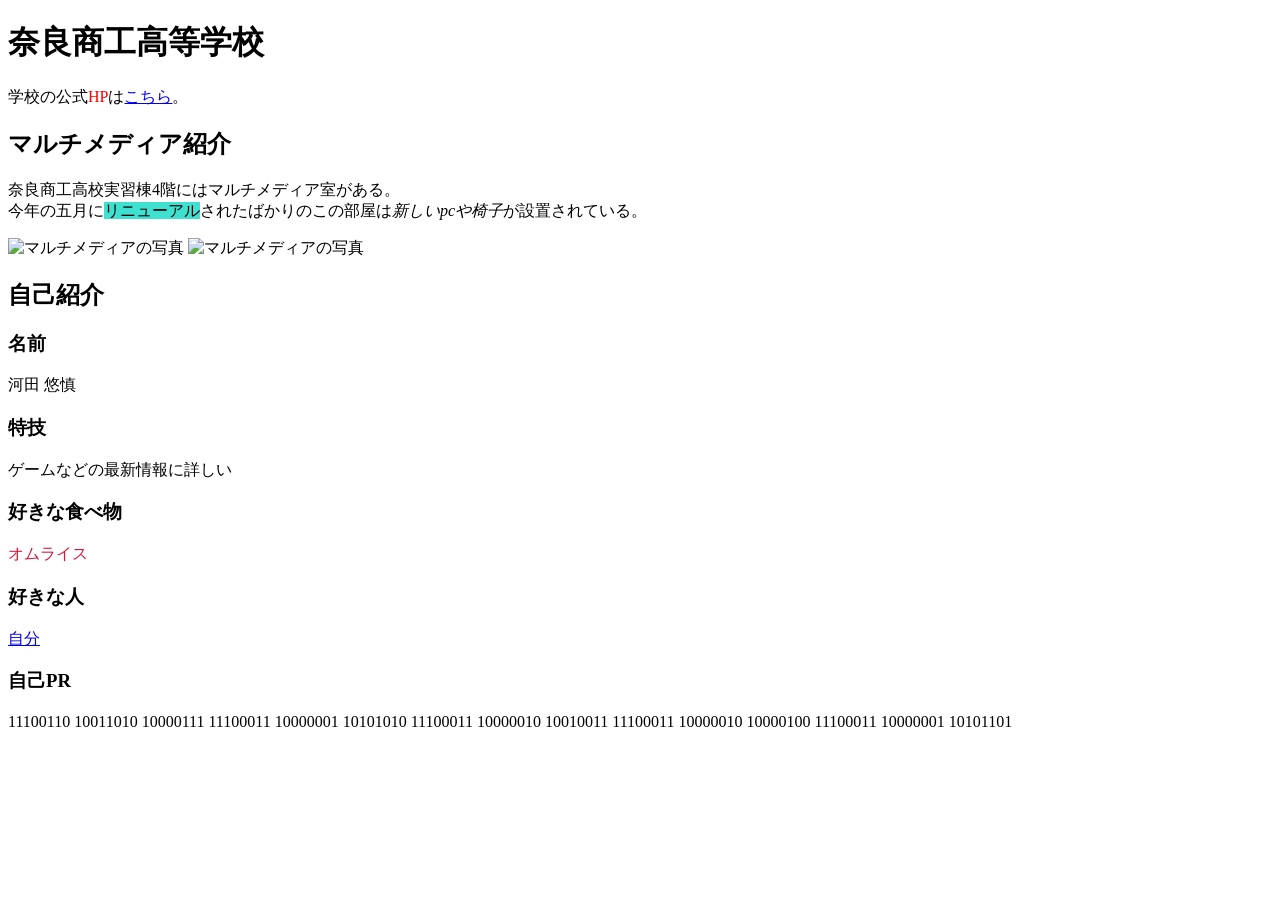
==== index.html @ 6270d87c "9-06 コードスペースを使ってみた" ====
<!doctype html>
<html lang="ja">
    <head>
        
        <meta charset="UTF-8" />
        <link rel="stylesheet" href="07%20kawata.css">
        <title>マルチメディア紹介</title>
        
    </head>
    <body>
        <h1>奈良商工高等学校</h1>
        
        <p>学校の公式<span style="color:red">HP</span>は<a title="学校HP" href="https://www.e-net.nara.jp/hs/narashoko/">こちら</a>。</p>
        <!--spanは特に意味のないタグ-->
        <h2>マルチメディア紹介</h2>
        <p>
            <fat>奈良商工高校実習棟4階</fat>にはマルチメディア室がある。
            <br>今年の五月に<span style="background-color:turquoise">リニューアル</span>されたばかりのこの部屋は<em>新しいpcや椅子</em>が設置されている。
        <!--emは強調-->
        </p>
        <img src="../image.jpg" alt="マルチメディアの写真" width=500 height=400>
        <!--相対パス-->
        <img src="W:\工学系\情報工学科\★令和06年度\2T3\CSS\image2.jpg" alt="マルチメディアの写真" width=500 height=400>
        <!--絶対パス-->
        
        <h2>自己紹介</h2>
        <h3>名前</h3>
        <p title="かわた ゆうま">河田 悠慎</p>
        <h3>特技</h3>
        <p>ゲームなどの最新情報に詳しい</p>
        <h3>好きな食べ物</h3>
        <p style="color:crimson;">オムライス</p>
        <h3>好きな人</h3>
        <p><a href="https://www.google.com/search?q=%E8%87%AA%E5%88%86&rlz=1C1GCEJ_enJP1112&oq=%E8%87%AA%E5%88%86&gs_lcrp=EgZjaHJvbWUyBggAEEUYOdIBCTc5MjVqMGoxNagCCLACAQ&sourceid=chrome&ie=UTF-8">自分</a></p>
        <h3>自己PR</h3>
        <p>11100110 10011010 10000111 11100011 10000001 10101010 11100011 10000010 10010011 11100011 10000010 10000100 11100011 10000001 10101101</p>
        
    </body>
</html>
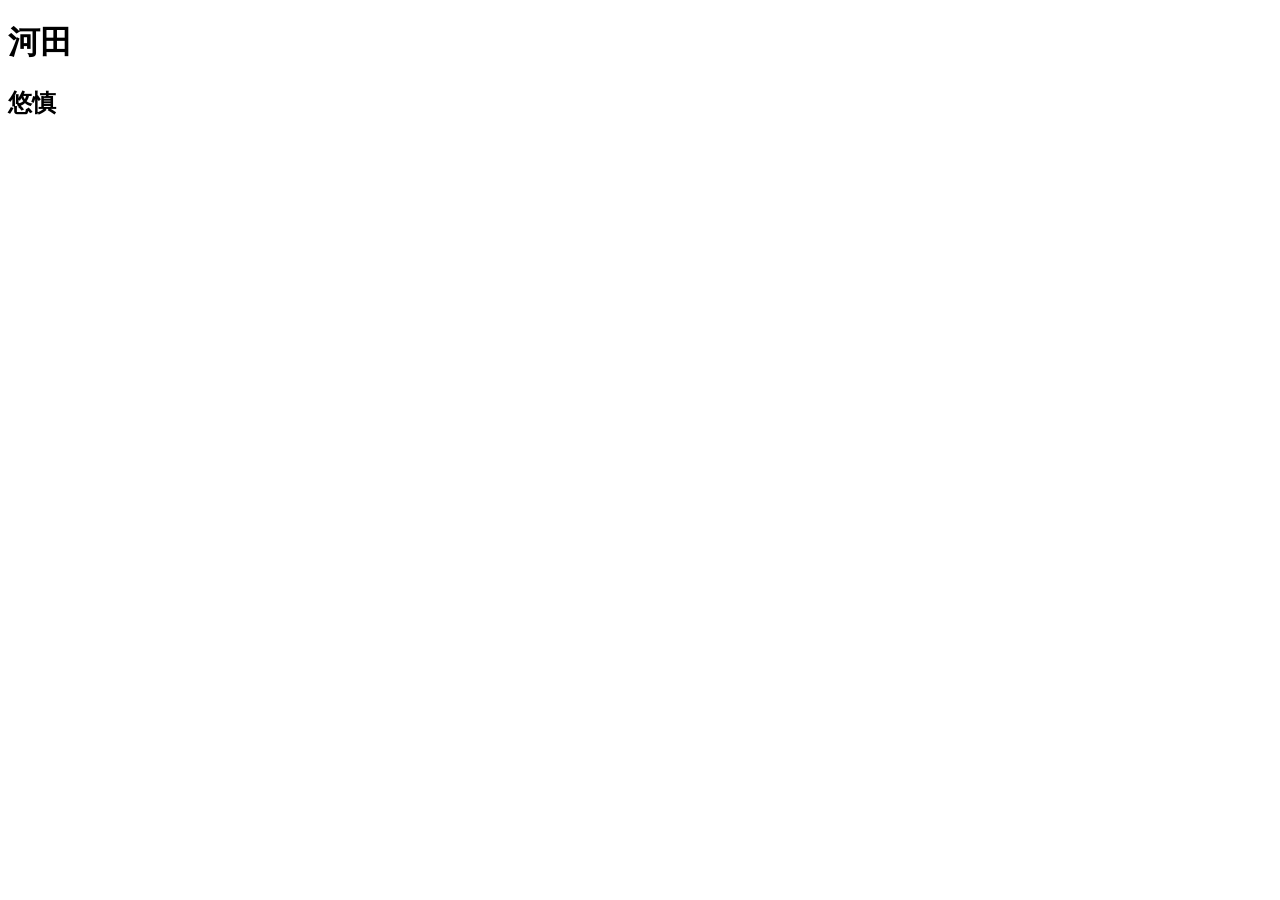
==== commit 546a8942: "9-19 JavaScriptの導入" ====
--- a/index.html
+++ b/index.html
@@ -1,39 +1,12 @@
 <!doctype html>
 <html lang="ja">
     <head>
-        
         <meta charset="UTF-8" />
         <link rel="stylesheet" href="07%20kawata.css">
-        <title>マルチメディア紹介</title>
-        
     </head>
     <body>
-        <h1>奈良商工高等学校</h1>
-        
-        <p>学校の公式<span style="color:red">HP</span>は<a title="学校HP" href="https://www.e-net.nara.jp/hs/narashoko/">こちら</a>。</p>
-        <!--spanは特に意味のないタグ-->
-        <h2>マルチメディア紹介</h2>
-        <p>
-            <fat>奈良商工高校実習棟4階</fat>にはマルチメディア室がある。
-            <br>今年の五月に<span style="background-color:turquoise">リニューアル</span>されたばかりのこの部屋は<em>新しいpcや椅子</em>が設置されている。
-        <!--emは強調-->
-        </p>
-        <img src="../image.jpg" alt="マルチメディアの写真" width=500 height=400>
-        <!--相対パス-->
-        <img src="W:\工学系\情報工学科\★令和06年度\2T3\CSS\image2.jpg" alt="マルチメディアの写真" width=500 height=400>
-        <!--絶対パス-->
-        
-        <h2>自己紹介</h2>
-        <h3>名前</h3>
-        <p title="かわた ゆうま">河田 悠慎</p>
-        <h3>特技</h3>
-        <p>ゲームなどの最新情報に詳しい</p>
-        <h3>好きな食べ物</h3>
-        <p style="color:crimson;">オムライス</p>
-        <h3>好きな人</h3>
-        <p><a href="https://www.google.com/search?q=%E8%87%AA%E5%88%86&rlz=1C1GCEJ_enJP1112&oq=%E8%87%AA%E5%88%86&gs_lcrp=EgZjaHJvbWUyBggAEEUYOdIBCTc5MjVqMGoxNagCCLACAQ&sourceid=chrome&ie=UTF-8">自分</a></p>
-        <h3>自己PR</h3>
-        <p>11100110 10011010 10000111 11100011 10000001 10101010 11100011 10000010 10010011 11100011 10000010 10000100 11100011 10000001 10101101</p>
-        
+        <h1>Hello World!</h1>
+        <h2>こんにちは</h2>
     </body>
+    <script src="main.js"></script>
 </html>
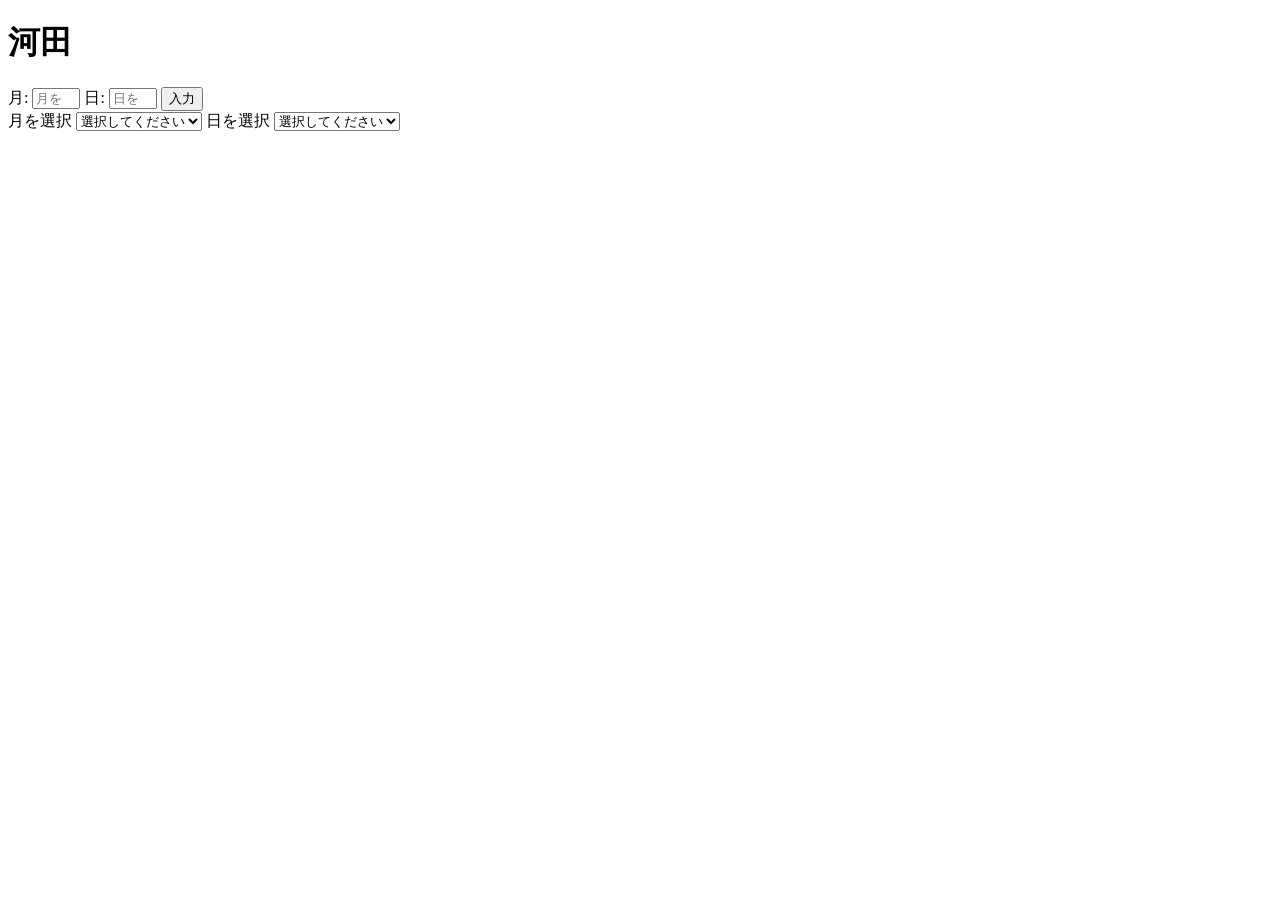
==== commit 2b052422: "10-4 写経" ====
--- a/index.html
+++ b/index.html
@@ -1,12 +1,41 @@
-<!doctype html>
+<!DOCTYPE html>
 <html lang="ja">
     <head>
-        <meta charset="UTF-8" />
-        <link rel="stylesheet" href="07%20kawata.css">
+        <meta charset="UTF-8">
+        <title>生年月日</title>
+        <script src="main.js" defer></script>
     </head>
     <body>
-        <h1>Hello World!</h1>
-        <h2>こんにちは</h2>
+        <h1>生年月日の入力</h1>
+
+        <label for="month">月:</label>
+        <input type="number" id="month" placeholder="月を入力してください" min="1" max="12">
+        <label for="day">日:</label>
+        <input type="number" id="day" placeholder="日を入力してください" min="1" max="31">
+        <button onclick="errorInput()">入力</button>
+
+        <div></div>
+
+        <label for="month-select">月を選択</label>
+        <select name="mm" id="month-select">
+            <option value="">選択してください</option>
+            <option value="m1">1月</option>
+            <option value="m2">2月</option>
+            <option value="m3">3月</option>
+            <option value="m4">4月</option>
+            <option value="m5">5月</option>
+            <option value="m6">6月</option>
+            <option value="m7">7月</option>
+            <option value="m8">8月</option>
+            <option value="m9">9月</option>
+            <option value="m10">10月</option>
+            <option value="m11">11月</option>
+            <option value="m12">12月</option>
+        </select>
+
+        <label for="day-select">日を選択</label>
+        <select name="dd" id="day-select">
+            <option value="">選択してください</option>
+            
     </body>
-    <script src="main.js"></script>
 </html>
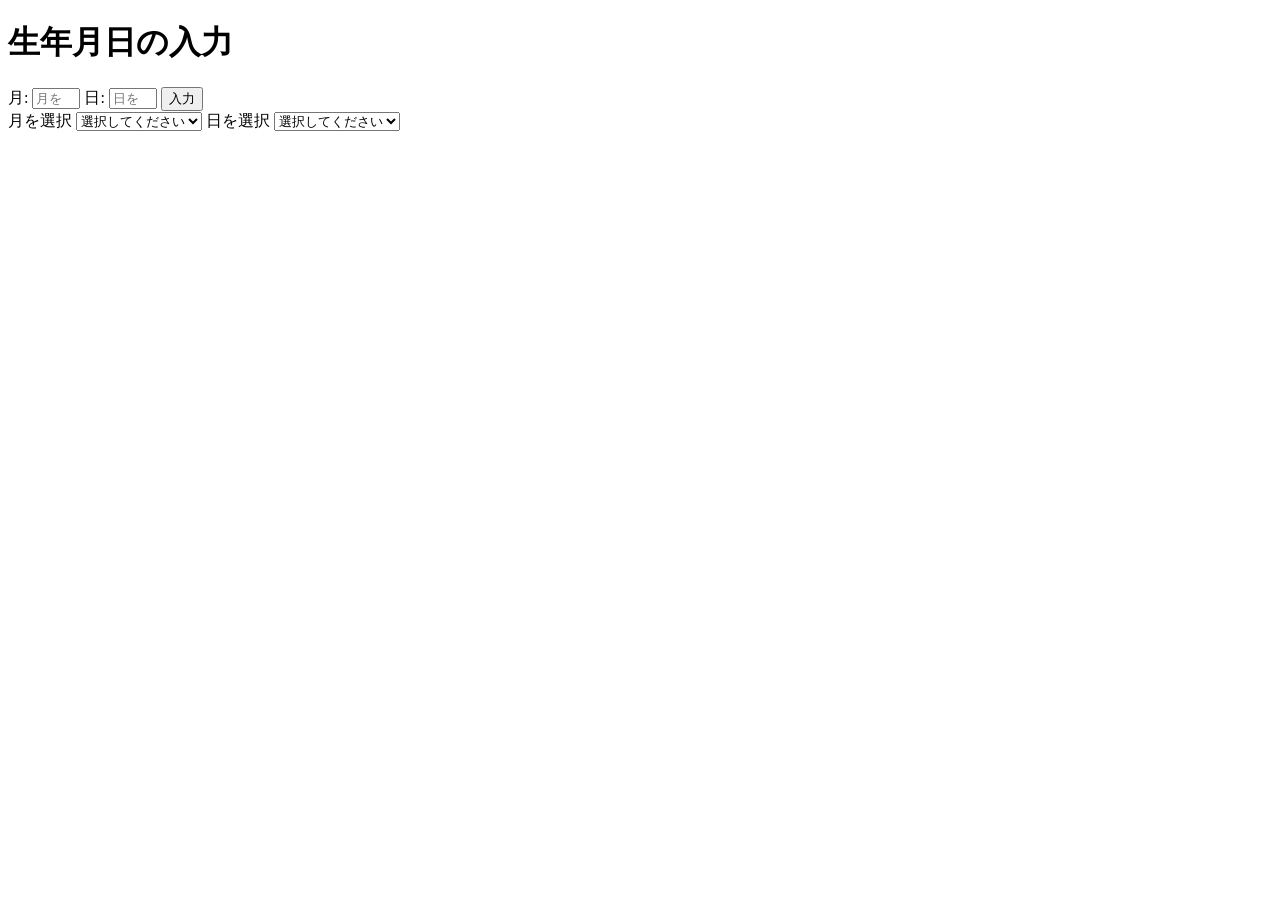
==== commit e3ef8ff8: "10-4" ====
--- a/index.html
+++ b/index.html
@@ -19,23 +19,25 @@
         <label for="month-select">月を選択</label>
         <select name="mm" id="month-select">
             <option value="">選択してください</option>
-            <option value="m1">1月</option>
-            <option value="m2">2月</option>
-            <option value="m3">3月</option>
-            <option value="m4">4月</option>
-            <option value="m5">5月</option>
-            <option value="m6">6月</option>
-            <option value="m7">7月</option>
-            <option value="m8">8月</option>
-            <option value="m9">9月</option>
-            <option value="m10">10月</option>
-            <option value="m11">11月</option>
-            <option value="m12">12月</option>
+            <option value="m1">1</option>
+            <option value="m2">2</option>
+            <option value="m3">3</option>
+            <option value="m4">4</option>
+            <option value="m5">5</option>
+            <option value="m6">6</option>
+            <option value="m7">7</option>
+            <option value="m8">8</option>
+            <option value="m9">9</option>
+            <option value="m10">10</option>
+            <option value="m11">11</option>
+            <option value="m12">12</option>
         </select>
 
         <label for="day-select">日を選択</label>
         <select name="dd" id="day-select">
             <option value="">選択してください</option>
-            
+            <option value="d1">1</option>
+            <option value="d1">1</option>
+            <option value="d1">1</option>
     </body>
 </html>
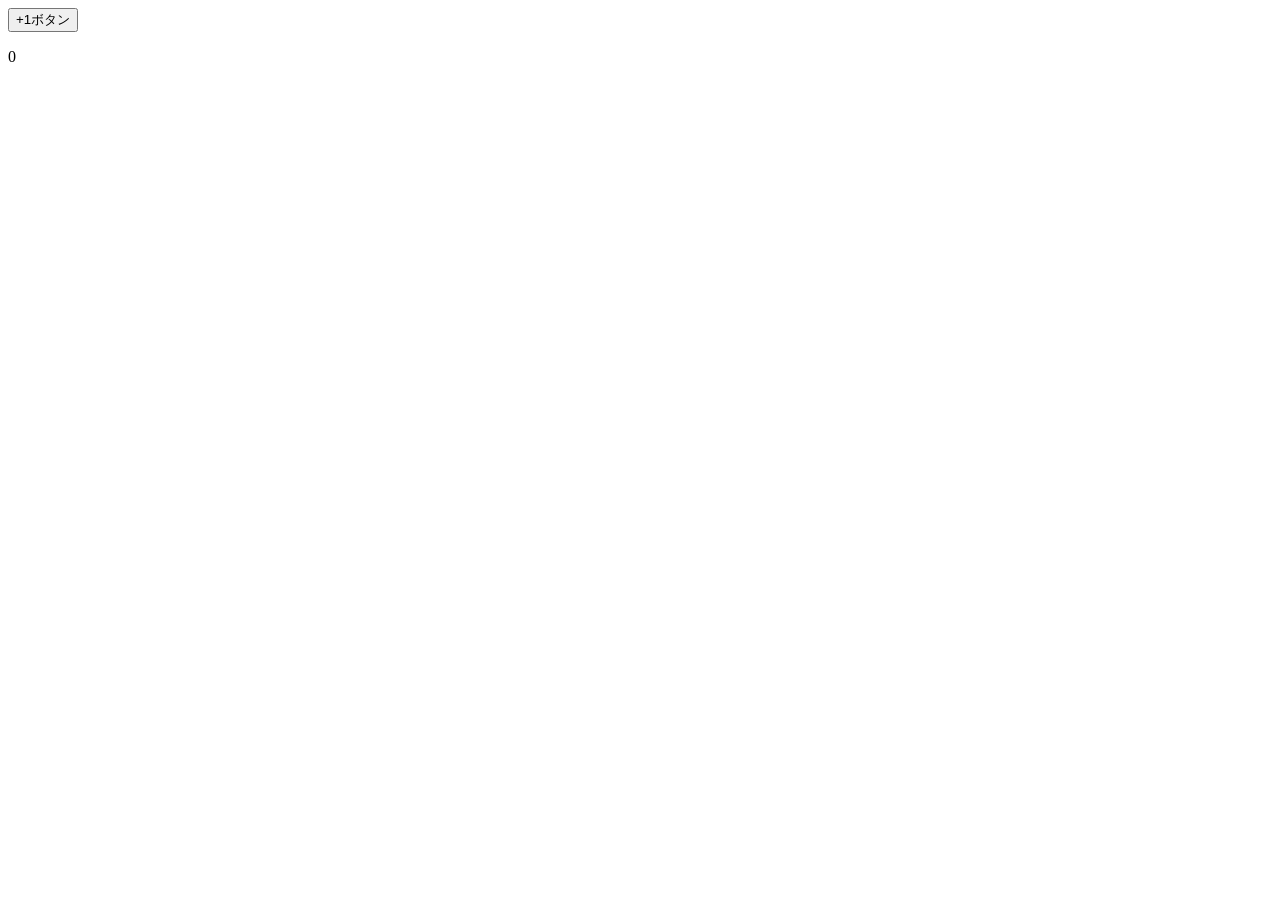
==== commit a0d42471: "関数の勉強" ====
--- a/index.html
+++ b/index.html
@@ -2,42 +2,10 @@
 <html lang="ja">
     <head>
         <meta charset="UTF-8">
-        <title>生年月日</title>
+        <title>ゲーム</title>
         <script src="main.js" defer></script>
     </head>
     <body>
-        <h1>生年月日の入力</h1>
-
-        <label for="month">月:</label>
-        <input type="number" id="month" placeholder="月を入力してください" min="1" max="12">
-        <label for="day">日:</label>
-        <input type="number" id="day" placeholder="日を入力してください" min="1" max="31">
-        <button onclick="errorInput()">入力</button>
-
-        <div></div>
-
-        <label for="month-select">月を選択</label>
-        <select name="mm" id="month-select">
-            <option value="">選択してください</option>
-            <option value="m1">1</option>
-            <option value="m2">2</option>
-            <option value="m3">3</option>
-            <option value="m4">4</option>
-            <option value="m5">5</option>
-            <option value="m6">6</option>
-            <option value="m7">7</option>
-            <option value="m8">8</option>
-            <option value="m9">9</option>
-            <option value="m10">10</option>
-            <option value="m11">11</option>
-            <option value="m12">12</option>
-        </select>
-
-        <label for="day-select">日を選択</label>
-        <select name="dd" id="day-select">
-            <option value="">選択してください</option>
-            <option value="d1">1</option>
-            <option value="d1">1</option>
-            <option value="d1">1</option>
+        <div id="game"></div>
     </body>
 </html>
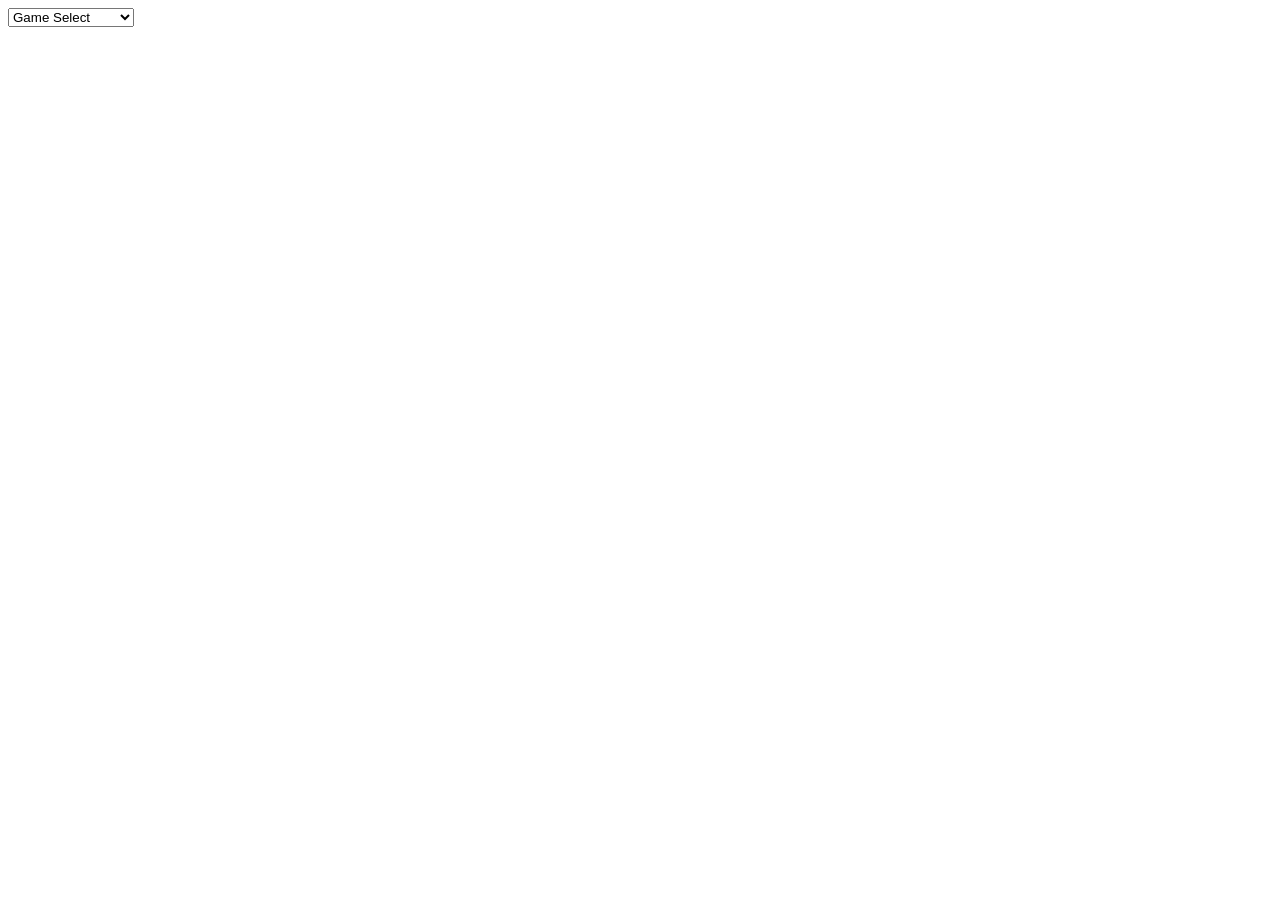
==== commit f6257de6: "セレクターの追加" ====
--- a/index.html
+++ b/index.html
@@ -6,6 +6,12 @@
         <script src="main.js" defer></script>
     </head>
     <body>
+        <!-- <select name="games" id="game-select">
+            <option value="">Game Select</option>
+            <option value="clicker">クリッカーゲーム</option>
+            <option value="number">数当てゲーム</option>
+        </select> -->
+        <div id="gameSelect"></div>
         <div id="game"></div>
-    </body>
+    </body> 
 </html>
